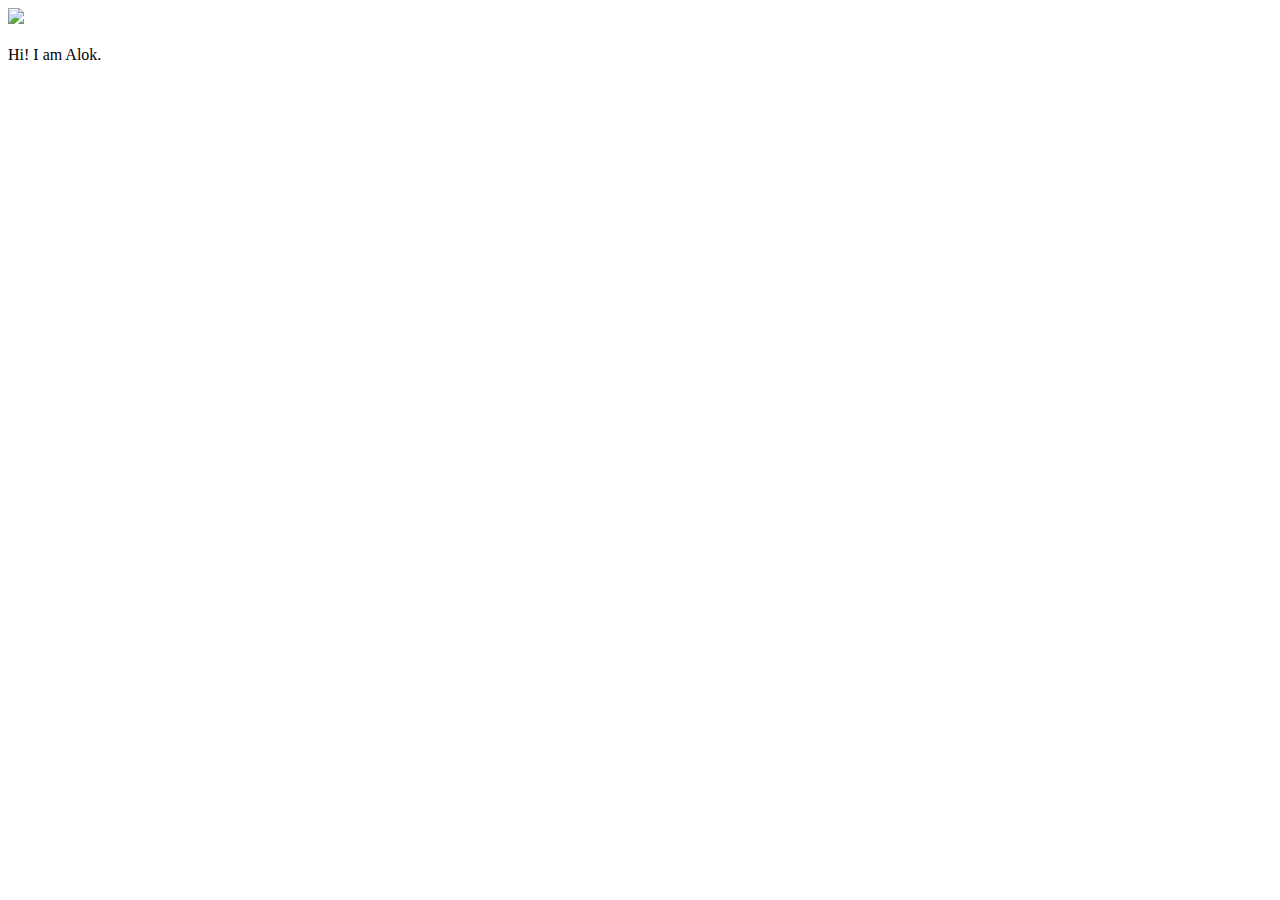
==== ui/index.html @ 25f274e2 "[imad-console] Updates ui/index.html" ====
<!doctype html>
<html>
    <head>
        <link href="/ui/style.css" rel="stylesheet" />
    </head>
    <body>
        <div class="center">
            <img src="/ui/madi.png" class="img-medium"/>
        </div>
        <br>
        <div class="center text-big bold">
            Hi! I am Alok.
        </div>
        <script type="text/javascript" src="/ui/main.js">
        </script>
    </body>
</html>
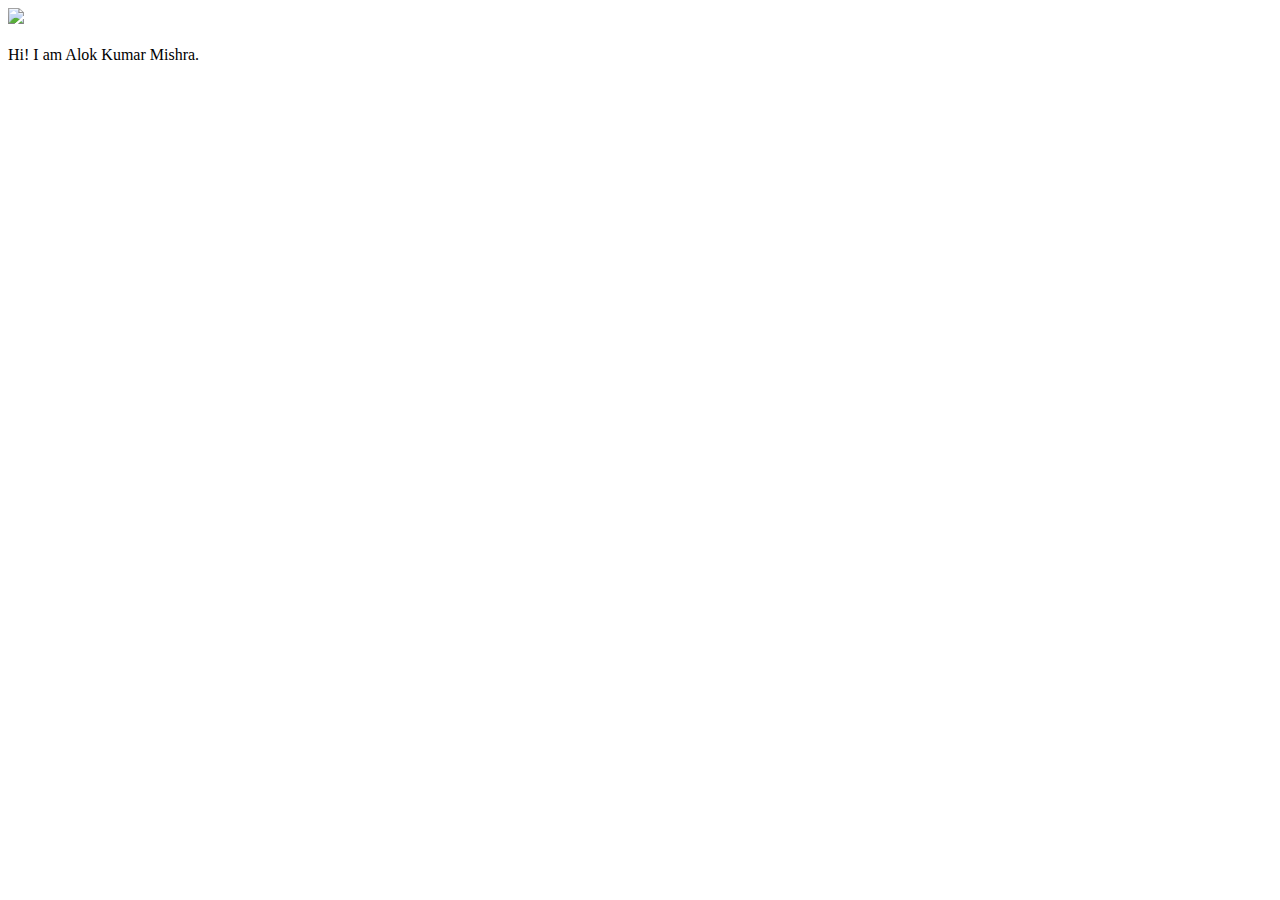
==== commit 9c1603e8: "name changes to full name" ====
--- a/ui/index.html
+++ b/ui/index.html
@@ -9,7 +9,7 @@
         </div>
         <br>
         <div class="center text-big bold">
-            Hi! I am Alok.
+            Hi! I am Alok Kumar Mishra.
         </div>
         <script type="text/javascript" src="/ui/main.js">
         </script>
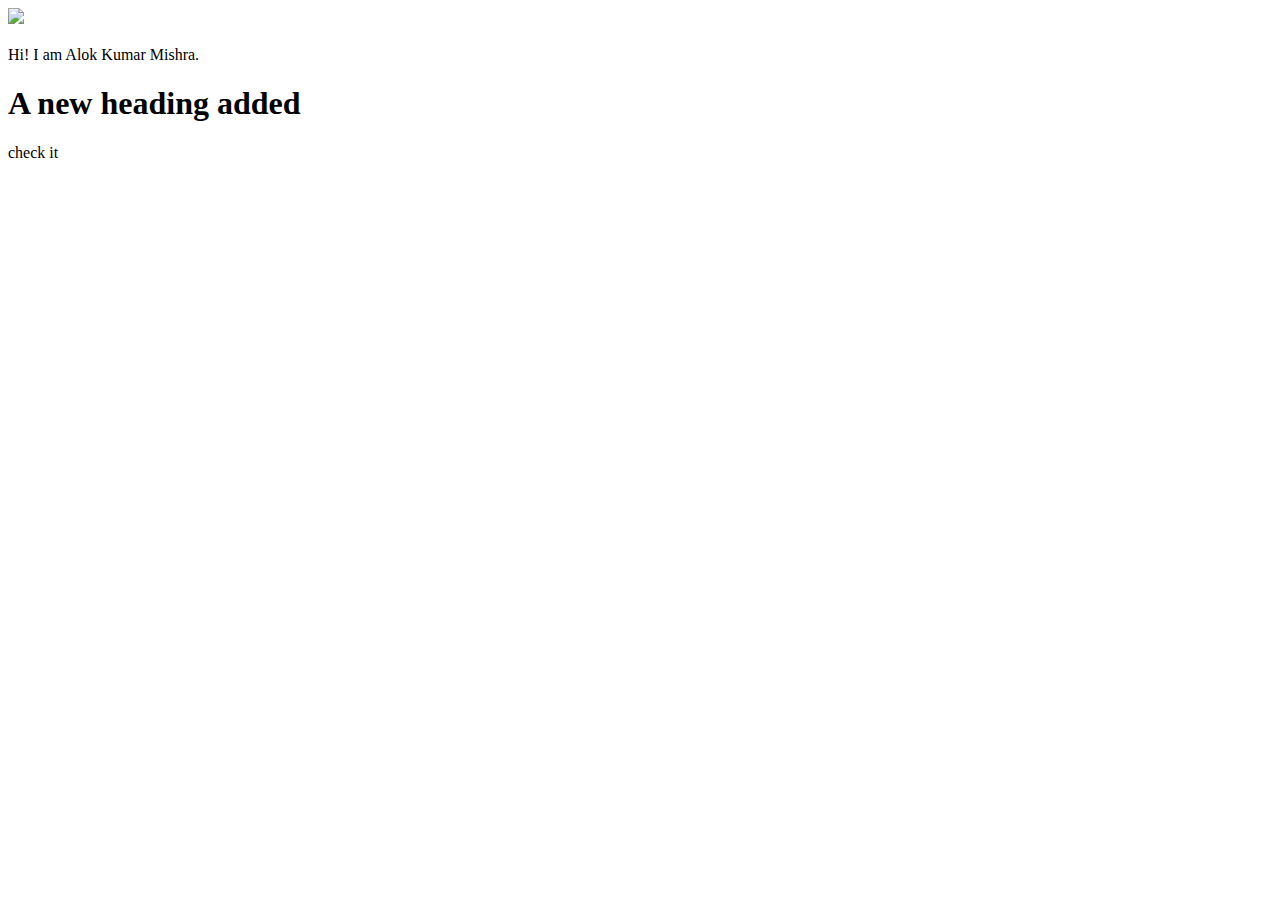
==== commit a394b1ad: "some" ====
--- a/ui/index.html
+++ b/ui/index.html
@@ -10,6 +10,8 @@
         <br>
         <div class="center text-big bold">
             Hi! I am Alok Kumar Mishra.
+	    <h1>A new heading added</h1>
+	    check it
         </div>
         <script type="text/javascript" src="/ui/main.js">
         </script>
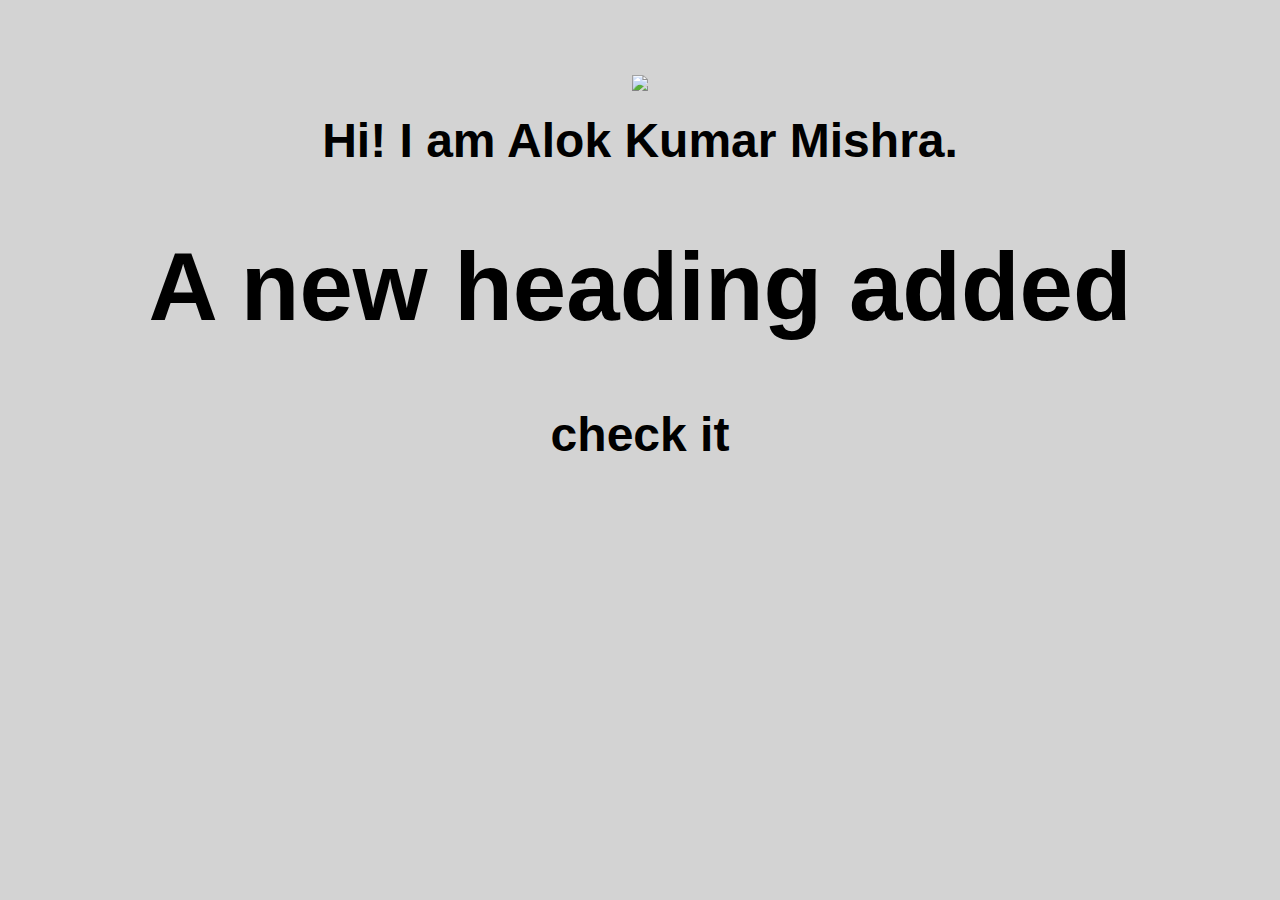
==== commit b061a07f: "[imad-console] Updates ui/index.html" ====
--- a/ui/index.html
+++ b/ui/index.html
@@ -13,6 +13,9 @@
 	    <h1>A new heading added</h1>
 	    check it
         </div>
+        <script>
+            alert(Hi,I am javascript)
+        </script>
         <script type="text/javascript" src="/ui/main.js">
         </script>
     </body>
--- a/ui/style.css
+++ b/ui/style.css
@@ -0,0 +1,30 @@
+body {
+    font-family: sans-serif;
+    background-color: lightgrey;
+    margin-top: 75px;
+}
+
+.center {
+    text-align: center;
+}
+
+.text-big {
+    font-size: 300%;
+}
+
+.bold {
+    font-weight: bold;
+}
+
+.img-medium {
+    height: 200px;
+}
+
+.container {
+    Margin: 0 auto;
+    color: #c12222;
+    Font-Family: sans-self;
+    padding-top: 100;
+    padding-left: 20;
+    padding-right: 20;
+}